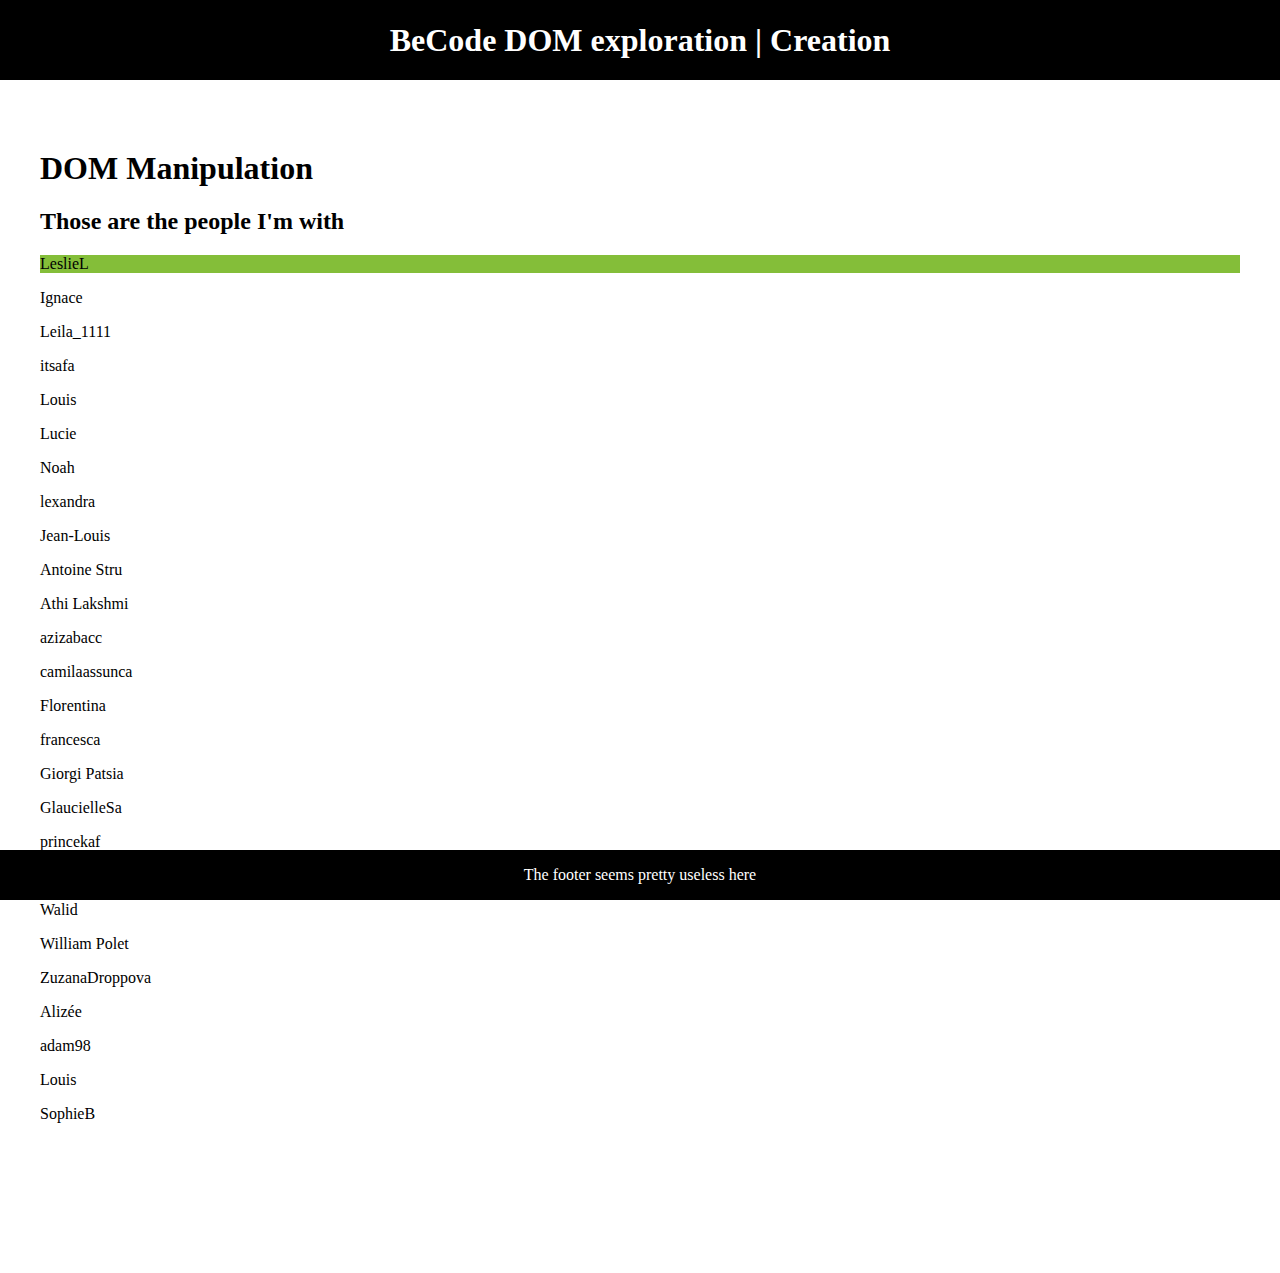
==== 3.Create/index.html @ 96c928d2 "not done" ====
<!DOCTYPE html>
<html lang="en">
<head>
  <meta charset="UTF-8">
  <meta http-equiv="X-UA-Compatible" content="IE=edge">
  <meta name="viewport" content="width=device-width, initial-scale=1.0">
  <title>Exploring the DOM</title>
  <link rel="stylesheet" href="./index.css">
  <script defer src="./index.js"></script>
</head>
<body>
  <header>
    <h1>BeCode DOM exploration | <strong>Creation</strong></h1>
  </header>

  <main>
    <h1>DOM Manipulation</h1>

    <article>
      <h2>Those are the people I'm with</h2>
    </article>
  </main>

  <footer>
    The footer seems pretty useless here
  </footer>
</body>
</html>
---- 3.Create/index.css ----
*{
    box-sizing: border-box;
  }
  
  body{
  
    margin: 0 auto;
    padding: 0;
  }
  
  header, footer{
    position: fixed;
    background-color: #000;
    color: #fff;
    left: 0;
    right: 0;
    display: flex;
    justify-content: center;
    align-items: center;
  }
  
  header{
    top: 0;
    height: 80px;
  }
  
  footer{
    bottom: 0;
    height: 50px;
  }
  
  main{
    max-width: 1200px;
    margin: 150px auto;
  }
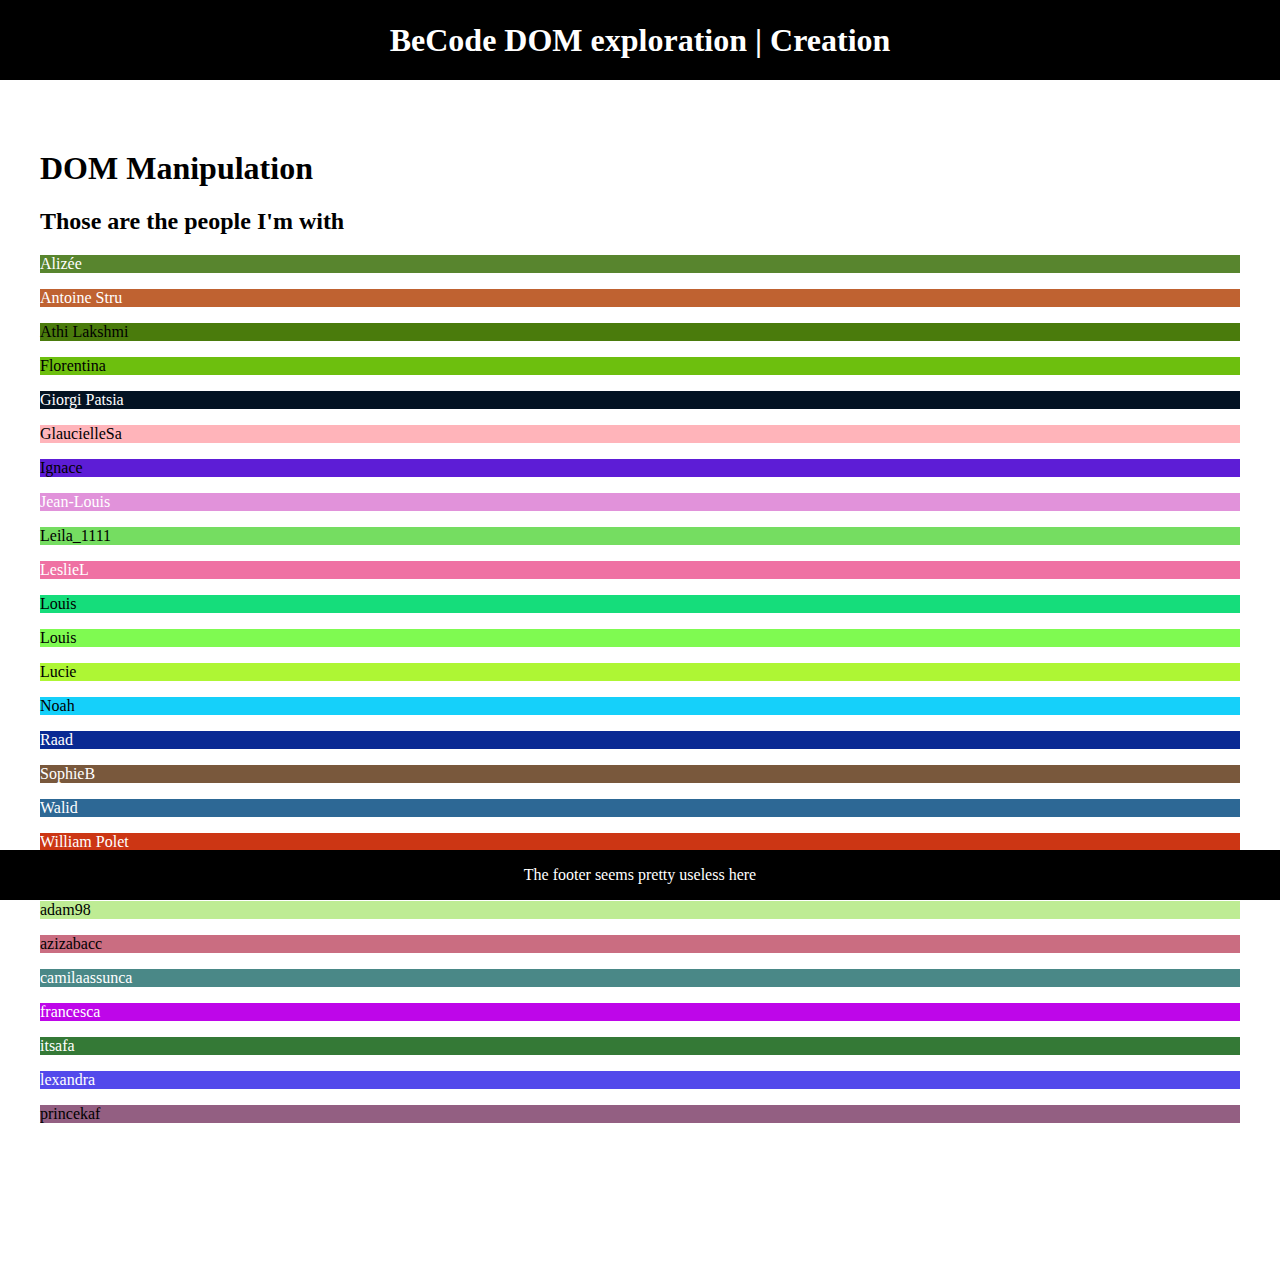
==== commit 715b089a: "still working on create" ====
--- a/3.Create/index.html
+++ b/3.Create/index.html
@@ -6,7 +6,7 @@
   <meta name="viewport" content="width=device-width, initial-scale=1.0">
   <title>Exploring the DOM</title>
   <link rel="stylesheet" href="./index.css">
-  <script defer src="./index.js"></script>
+  
 </head>
 <body>
   <header>
@@ -24,5 +24,6 @@
   <footer>
     The footer seems pretty useless here
   </footer>
+  <script src="./index.js"></script>
 </body>
 </html>--- a/3.Create/index.css
+++ b/3.Create/index.css
@@ -7,6 +7,7 @@
     margin: 0 auto;
     padding: 0;
   }
+  
   
   header, footer{
     position: fixed;
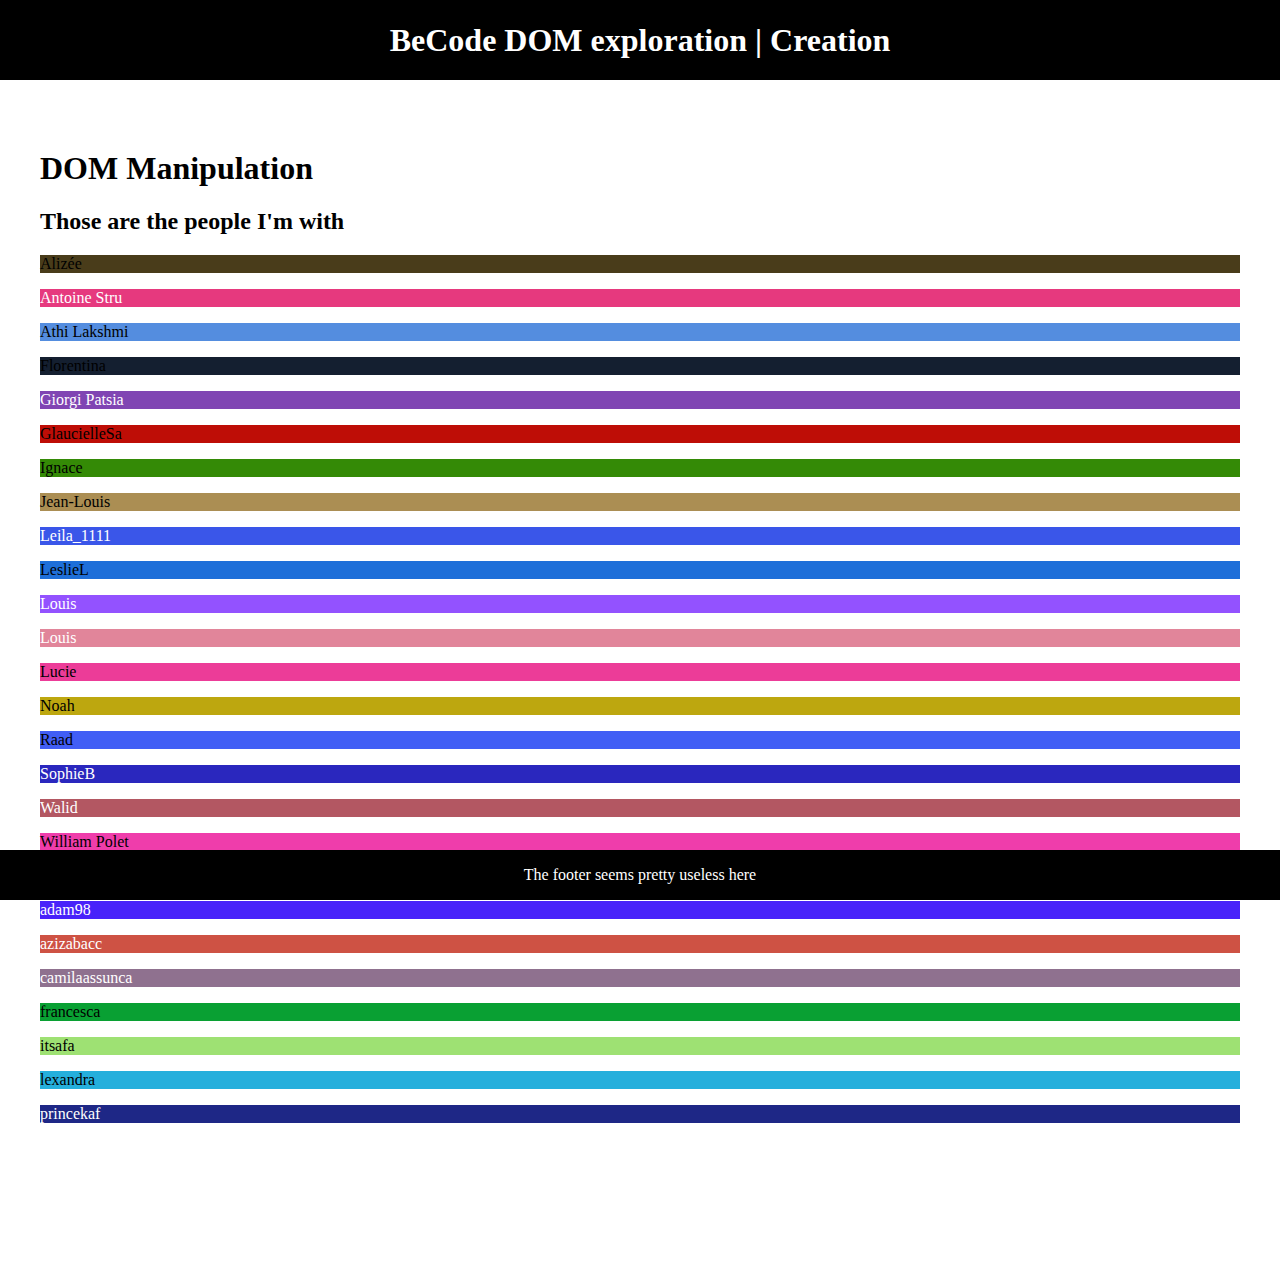
==== commit c62f96e1: "completed task 2.Selectors/index.js" ====
--- a/3.Create/index.html
+++ b/3.Create/index.html
@@ -1,29 +1,26 @@
 <!DOCTYPE html>
 <html lang="en">
-<head>
-  <meta charset="UTF-8">
-  <meta http-equiv="X-UA-Compatible" content="IE=edge">
-  <meta name="viewport" content="width=device-width, initial-scale=1.0">
-  <title>Exploring the DOM</title>
-  <link rel="stylesheet" href="./index.css">
-  
-</head>
-<body>
-  <header>
-    <h1>BeCode DOM exploration | <strong>Creation</strong></h1>
-  </header>
+  <head>
+    <meta charset="UTF-8" />
+    <meta http-equiv="X-UA-Compatible" content="IE=edge" />
+    <meta name="viewport" content="width=device-width, initial-scale=1.0" />
+    <title>Exploring the DOM</title>
+    <link rel="stylesheet" href="./index.css" />
+  </head>
+  <body>
+    <header>
+      <h1>BeCode DOM exploration | <strong>Creation</strong></h1>
+    </header>
 
-  <main>
-    <h1>DOM Manipulation</h1>
+    <main>
+      <h1>DOM Manipulation</h1>
 
-    <article>
-      <h2>Those are the people I'm with</h2>
-    </article>
-  </main>
+      <article>
+        <h2>Those are the people I'm with</h2>
+      </article>
+    </main>
 
-  <footer>
-    The footer seems pretty useless here
-  </footer>
-  <script src="./index.js"></script>
-</body>
-</html>+    <footer>The footer seems pretty useless here</footer>
+    <script src="./index.js"></script>
+  </body>
+</html>
